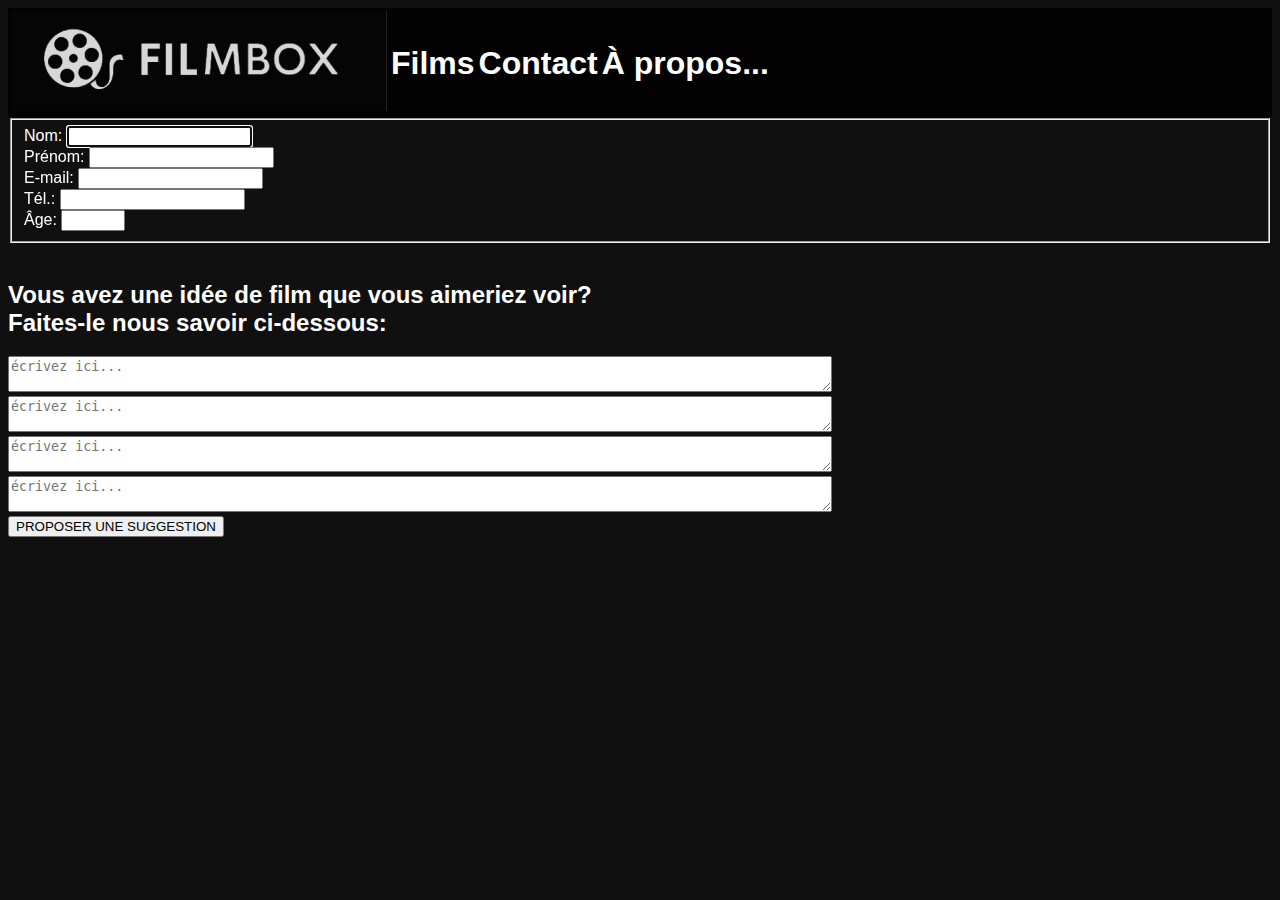
==== Contact.html @ 72b849dd "Page HTML" ====
<!DOCTYPE html>
<html lang="en">
<head>
    <meta charset="UTF-8">
    <meta name="viewport" content="width=device-width, initial-scale=1.0">
    <title>Document</title>
    <link rel="stylesheet" href="style.css" type="text/css">
</head>
<body class="back">
<header class="head">
    <table>
        <tr>
         <td><img id="logo" src="images/Logo.jpg" alt="Logo du site"></td>
         <td class="pages">Films</td>
         <td class="pages">Contact</td>
         <td class="pages">À propos...</td>
        </tr>
    </table>
</header> 

<fieldset class="square"> 

    <label for="nom" class="titre">Nom: </label>
    <input type="text" id="nom" name="nom" autofocus required>
    <br>
    <label for="prénom" class="titre">Prénom: </label>
    <input type="text" id="prénom" name="prénom" autofocus required>
    <br>
    <label for="Mail" class="titre">E-mail: </label>
    <input type="email" id="Mail" name="Mail" autofocus required>
    <br>
    <label for="Tél" class="titre">Tél.: </label>
    <input type="tel" id="Tél" name="Tél" autofocus required>
    <br>
    <label for="Âge" class="titre">Âge: </label>
    <input type="number" id="Âge" name="Âge" min="18" max="100" required>

</fieldset>

<br>
<!--Suggestions de films-->

<h2 class="titre">Vous avez une idée de film que vous aimeriez voir?<br>Faites-le nous savoir ci-dessous:</h2> 
 <label for="Suggestions"></label>
 <textarea name="Suggestions" id="Suggestions" cols="100" rows="2" placeholder="écrivez ici..."></textarea>
 <br>
 <label for="Suggestions"></label>
 <textarea name="Suggestions" id="Suggestions" cols="100" rows="2" placeholder="écrivez ici..."></textarea>
 <br>
 <label for="Suggestions"></label>
 <textarea name="Suggestions" id="Suggestions" cols="100" rows="2" placeholder="écrivez ici..."></textarea>
 <br>
 <label for="Suggestions"></label>
 <textarea name="Suggestions" id="Suggestions" cols="100" rows="2" placeholder="écrivez ici..."></textarea>
 <br>
<label for="Envoyer" class="titre"></label>
<input type="submit" value="PROPOSER UNE SUGGESTION" id="Envoyer" name="Envoyer" required>

    
</body>
</html>
---- style.css ----
.back{
    
    background-color: rgba(0, 0, 0, 0.938)
}

#logo{
 

}
.head{
 background-color: #000000D4;

}
.pages{
 
 color: #FFF;
 font-family: 'Gill Sans', 'Gill Sans MT', Calibri, 'Trebuchet MS', sans-serif;
 font-size: 32px;
 font-style: normal;
 font-weight: 700;
 
}

.titre{
    color: #FFF;
    font-family: 'Gill Sans', 'Gill Sans MT', Calibri, 'Trebuchet MS', sans-serif;
    
}

.text{
    color: white;
    font-family: 'Gill Sans', 'Gill Sans MT', Calibri, 'Trebuchet MS', sans-serif;
}
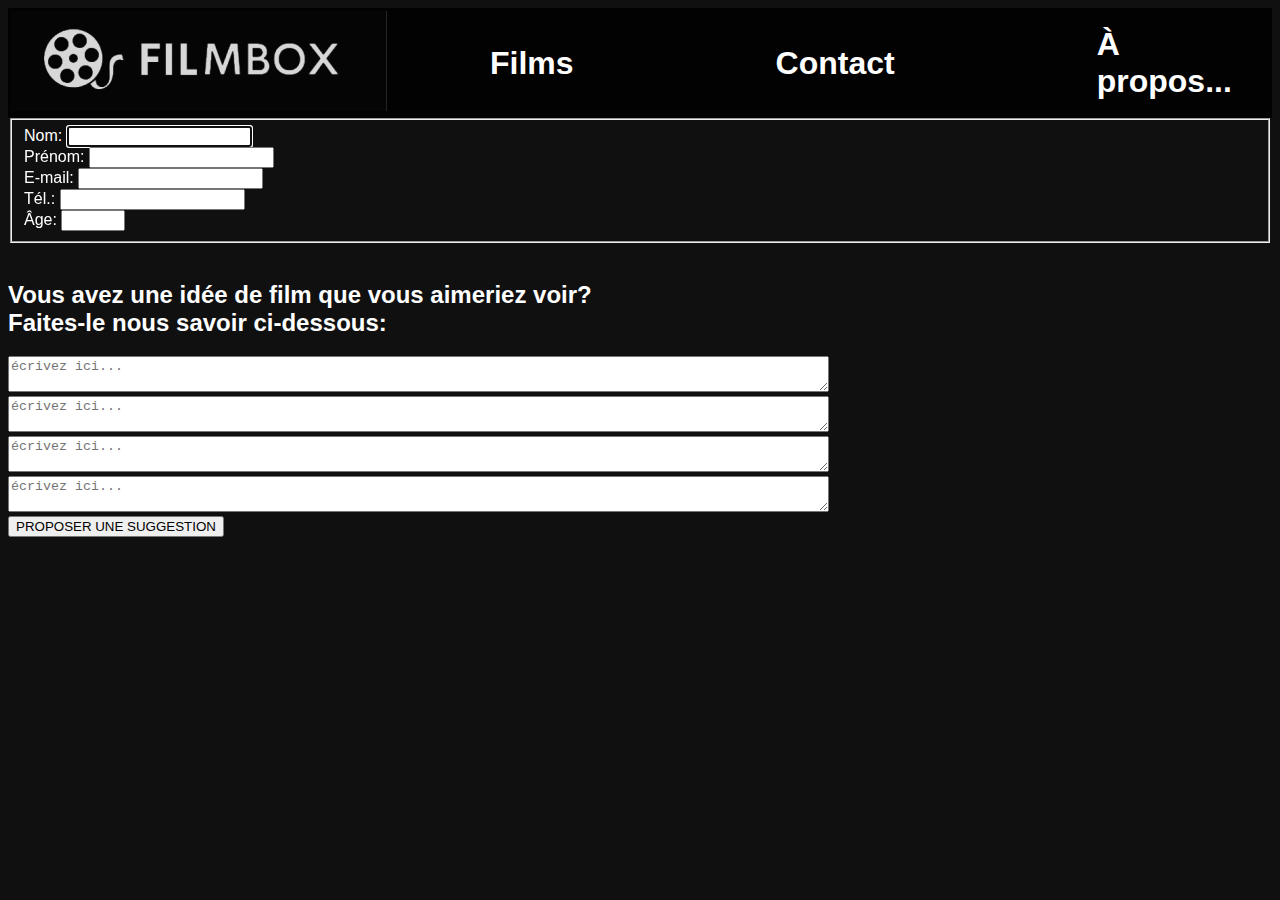
==== commit 335e3737: "Css upgrade" ====
--- a/Contact.html
+++ b/Contact.html
@@ -3,7 +3,7 @@
 <head>
     <meta charset="UTF-8">
     <meta name="viewport" content="width=device-width, initial-scale=1.0">
-    <title>Document</title>
+    <title>Contact</title>
     <link rel="stylesheet" href="style.css" type="text/css">
 </head>
 <body class="back">
--- a/style.css
+++ b/style.css
@@ -1,33 +1,81 @@
-.back{
-    
-    background-color: rgba(0, 0, 0, 0.938)
+.back {
+    background-color: rgba(0, 0, 0, 0.938);
+
+}
+#fnaf{
+    color: #FFF;
+    font-family: 'Inter', sans-serif;
+    font-family: 'Jomhuria', serif;
+    font-style: normal;
 }
 
-#logo{
- 
+#logo {
+    margin-left: 0px;
 
 }
-.head{
- background-color: #000000D4;
+
+.head {
+    background-color: #000000D4;
+    margin-left: 0%;
 
 }
-.pages{
- 
- color: #FFF;
- font-family: 'Gill Sans', 'Gill Sans MT', Calibri, 'Trebuchet MS', sans-serif;
- font-size: 32px;
- font-style: normal;
- font-weight: 700;
- 
+
+.pages {
+    padding-right: 100px;
+    padding-left: 100px;
+    color: #FFF;
+    font-family: 'Inter', sans-serif;
+    font-size: 32px;
+    font-style: normal;
+    font-weight: 700;
+
 }
 
-.titre{
+.info {
+    color: #FFF;
+    font-family: 'Inter', sans-serif;
+    font-style: normal;
+    
+
+}
+
+.titre {
     color: #FFF;
     font-family: 'Gill Sans', 'Gill Sans MT', Calibri, 'Trebuchet MS', sans-serif;
-    
+
 }
 
-.text{
+.text {
     color: white;
+    font-family: 'Inter', sans-serif;
+    font-style: normal;
+    padding-left: 20px;
+
+}
+
+#contenuTitre {
+    color: #FFF;
     font-family: 'Gill Sans', 'Gill Sans MT', Calibri, 'Trebuchet MS', sans-serif;
-}+    font-size: 50px;
+
+}
+
+.centrer {
+    display: flex;
+    flex-wrap: wrap;
+    justify-content: flex-start;
+   
+}
+#verticale-line {
+
+    display: block;
+    margin-left: auto;
+    margin-right: auto;
+    
+    
+    width: 1px;
+    min-height: 400px;
+    background: white;
+    
+    
+  }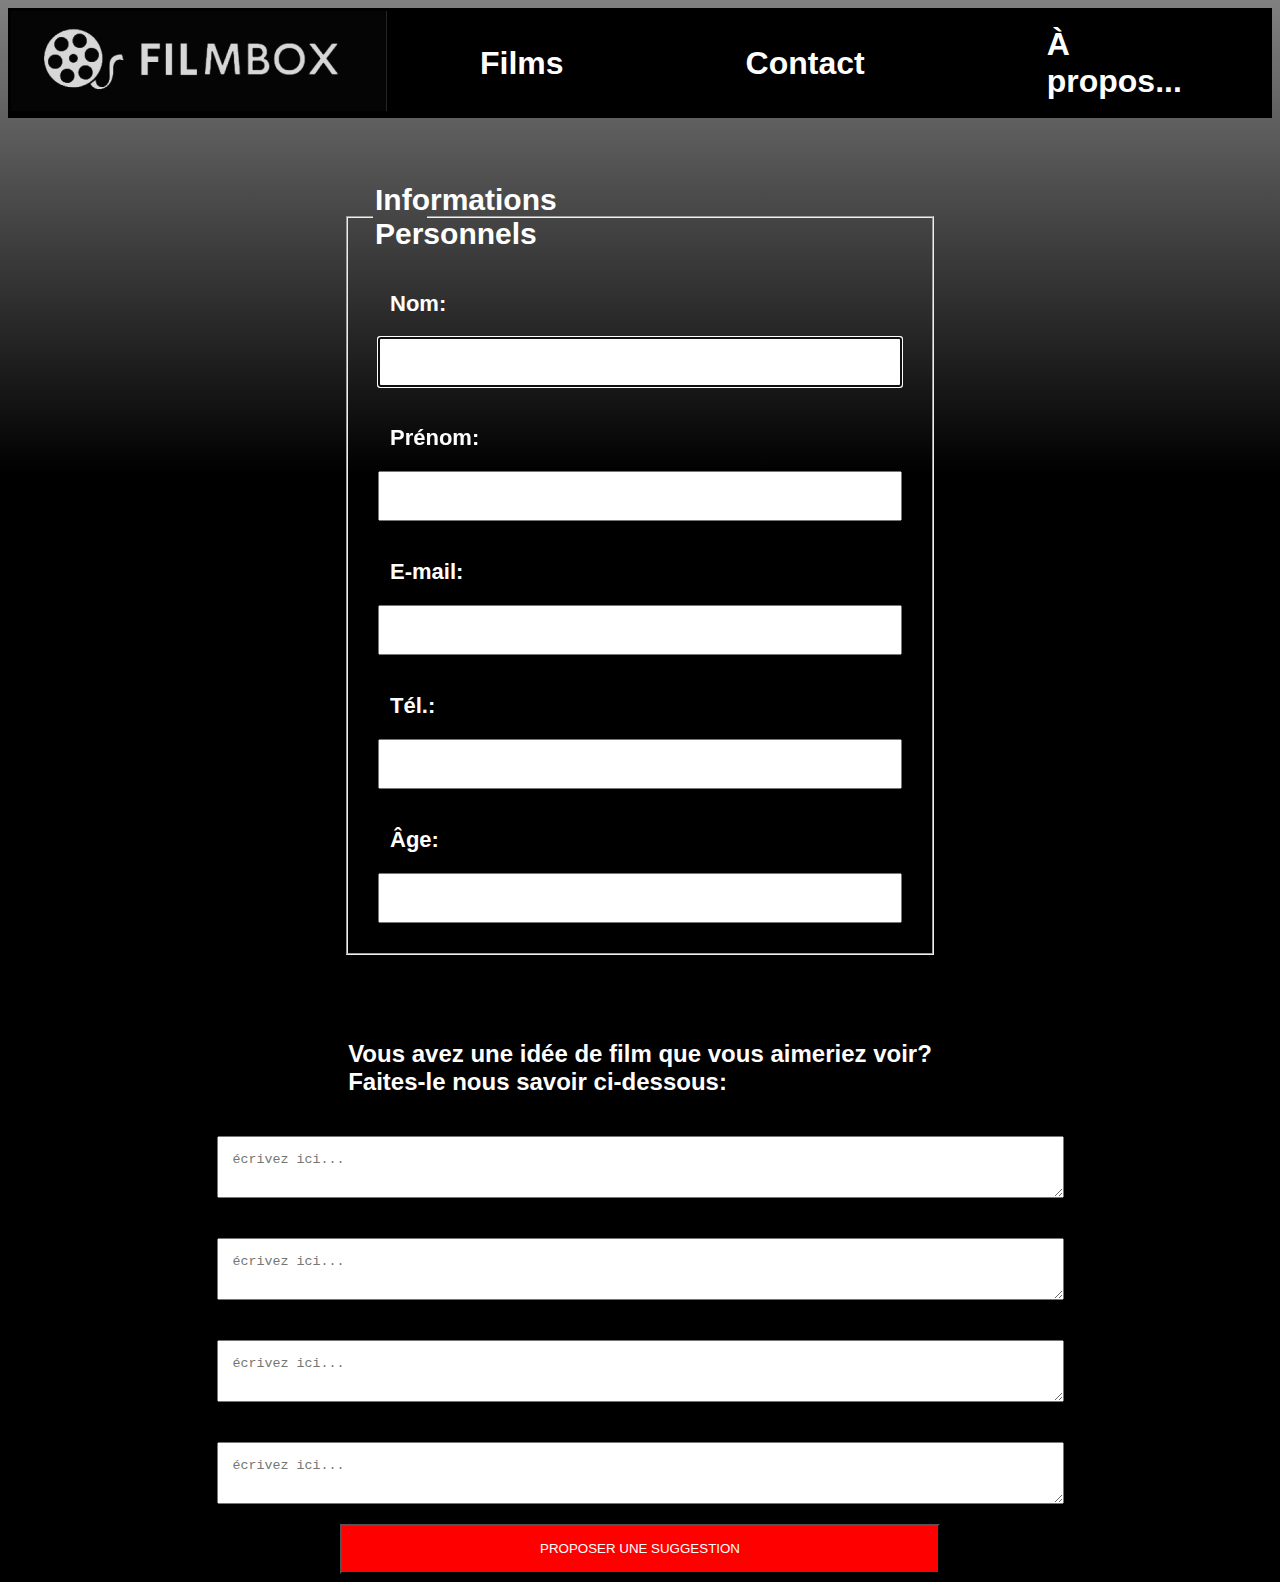
==== commit 2c6a5da7: "Contact CSS done" ====
--- a/Contact.html
+++ b/Contact.html
@@ -1,61 +1,73 @@
 <!DOCTYPE html>
 <html lang="en">
+
 <head>
     <meta charset="UTF-8">
     <meta name="viewport" content="width=device-width, initial-scale=1.0">
     <title>Contact</title>
     <link rel="stylesheet" href="style.css" type="text/css">
 </head>
+
 <body class="back">
-<header class="head">
-    <table>
-        <tr>
-         <td><img id="logo" src="images/Logo.jpg" alt="Logo du site"></td>
-         <td class="pages">Films</td>
-         <td class="pages">Contact</td>
-         <td class="pages">À propos...</td>
-        </tr>
-    </table>
-</header> 
+    <header class="head">
+        <table>
+            <tr>
+                <td><img id="logo" src="images/Logo.jpg" alt="Logo du site"></td>
+                <td class="pages">Films</td>
+                <td class="pages">Contact</td>
+                <td class="pages">À propos...</td>
+            </tr>
+        </table>
+    </header>
 
-<fieldset class="square"> 
+    <main class="remplir">
+        <div class="format">
+            <fieldset class="square">
+                <legend class="nom">Informations Personnels</legend>
+                <label class="button" for="nom" class="titre">Nom: </label>
+                <input class="input" type="text" id="nom" name="nom" autofocus required>
+                <br>
+                <label class="button" for="prénom" class="titre">Prénom: </label>
+                <input class="input" type="text" id="prénom" name="prénom" autofocus required>
+                <br>
+                <label class="button" for="Mail" class="titre">E-mail: </label>
+                <input class="input" type="email" id="Mail" name="Mail" autofocus required>
+                <br>
+                <label class="button" for="Tél" class="titre">Tél.: </label>
+                <input class="input" type="tel" id="Tél" name="Tél" autofocus required>
+                <br>
+                <label class="button" for="Âge" class="titre">Âge: </label>
+                <input id="buttonâge" type="number" id="Âge" name="Âge" min="18" max="100" required>
 
-    <label for="nom" class="titre">Nom: </label>
-    <input type="text" id="nom" name="nom" autofocus required>
-    <br>
-    <label for="prénom" class="titre">Prénom: </label>
-    <input type="text" id="prénom" name="prénom" autofocus required>
-    <br>
-    <label for="Mail" class="titre">E-mail: </label>
-    <input type="email" id="Mail" name="Mail" autofocus required>
-    <br>
-    <label for="Tél" class="titre">Tél.: </label>
-    <input type="tel" id="Tél" name="Tél" autofocus required>
-    <br>
-    <label for="Âge" class="titre">Âge: </label>
-    <input type="number" id="Âge" name="Âge" min="18" max="100" required>
+            </fieldset>
+        </div>
+    </main>
 
-</fieldset>
 
-<br>
-<!--Suggestions de films-->
 
-<h2 class="titre">Vous avez une idée de film que vous aimeriez voir?<br>Faites-le nous savoir ci-dessous:</h2> 
- <label for="Suggestions"></label>
- <textarea name="Suggestions" id="Suggestions" cols="100" rows="2" placeholder="écrivez ici..."></textarea>
- <br>
- <label for="Suggestions"></label>
- <textarea name="Suggestions" id="Suggestions" cols="100" rows="2" placeholder="écrivez ici..."></textarea>
- <br>
- <label for="Suggestions"></label>
- <textarea name="Suggestions" id="Suggestions" cols="100" rows="2" placeholder="écrivez ici..."></textarea>
- <br>
- <label for="Suggestions"></label>
- <textarea name="Suggestions" id="Suggestions" cols="100" rows="2" placeholder="écrivez ici..."></textarea>
- <br>
-<label for="Envoyer" class="titre"></label>
-<input type="submit" value="PROPOSER UNE SUGGESTION" id="Envoyer" name="Envoyer" required>
+    <!--Suggestions de films-->
+    <div id="Proposition">
+        <h2 class="FilmSuggestions">Vous avez une idée de film que vous aimeriez voir?<br>Faites-le nous savoir ci-dessous:</h2>
+        <label for="Suggestions"></label>
+        <textarea  class="suggestions" name="Suggestions" id="Suggestions" cols="100" rows="2" placeholder="écrivez ici..."></textarea>
+        <br>
+        <label for="Suggestions"></label>
+        <textarea  class="suggestions" name="Suggestions" id="Suggestions" cols="100" rows="2" placeholder="écrivez ici..."></textarea>
+        <br>
+        <label for="Suggestions"></label>
+        <textarea  class="suggestions" name="Suggestions" id="Suggestions" cols="100" rows="2" placeholder="écrivez ici..."></textarea>
+        <br>
+        <label for="Suggestions"></label>
+        <textarea  class="suggestions" name="Suggestions" id="Suggestions" cols="100" rows="2" placeholder="écrivez ici..."></textarea>
+        <br>
+        <label  for="Envoyer"></label>
+        <input  class="send" type="submit" value="PROPOSER UNE SUGGESTION" id="Envoyer" name="Envoyer" required>
 
-    
+
+    </div>
+
+
+
 </body>
+
 </html>--- a/style.css
+++ b/style.css
@@ -1,81 +1,309 @@
 .back {
-    background-color: rgba(0, 0, 0, 0.938);
-
-}
-#fnaf{
-    color: #FFF;
-    font-family: 'Inter', sans-serif;
-    font-family: 'Jomhuria', serif;
-    font-style: normal;
-}
+    background-image: linear-gradient(grey, black 30%);
+}
+
+
 
 #logo {
     margin-left: 0px;
-
 }
 
 .head {
-    background-color: #000000D4;
+    background-color: black;
     margin-left: 0%;
-
 }
 
 .pages {
-    padding-right: 100px;
-    padding-left: 100px;
+    padding-right: 90px;
+    padding-left: 90px;
     color: #FFF;
     font-family: 'Inter', sans-serif;
     font-size: 32px;
     font-style: normal;
     font-weight: 700;
-
 }
 
 .info {
     color: #FFF;
     font-family: 'Inter', sans-serif;
     font-style: normal;
-    
-
-}
-
-.titre {
-    color: #FFF;
-    font-family: 'Gill Sans', 'Gill Sans MT', Calibri, 'Trebuchet MS', sans-serif;
-
-}
+    /*font-size: 30px;*/
+    padding-left: 18px;
+}
+
+
 
 .text {
     color: white;
     font-family: 'Inter', sans-serif;
     font-style: normal;
     padding-left: 20px;
-
 }
 
 #contenuTitre {
     color: #FFF;
-    font-family: 'Gill Sans', 'Gill Sans MT', Calibri, 'Trebuchet MS', sans-serif;
     font-size: 50px;
-
+    padding-left: 20px;
+    font-weight: bold;
+    font-family: 'Saira Condensed', sans-serif;
 }
 
 .centrer {
     display: flex;
     flex-wrap: wrap;
     justify-content: flex-start;
-   
-}
-#verticale-line {
-
-    display: block;
-    margin-left: auto;
-    margin-right: auto;
-    
-    
+}
+
+#vertical-line {
+    display: flex;
+    justify-content: center;
+    align-items: center;
+    flex-wrap: nowrap;
+
     width: 1px;
     min-height: 400px;
     background: white;
+}
+
+.presentation {
+    display: flex;
+    flex-wrap: nowrap;
+    justify-content: baseline;
+}
+
+.image {
+    border-radius: 6cap;
+    padding: 45px;
+}
+
+.ligne-horz {
+    width: 1400px;
+
+}
+
+.audio {
+    padding-left: 575px;
+    padding-top: 40px;
+}
+
+.title {
+    color: white;
+    font-family: 'Inter', sans-serif;
+    font-style: normal;
+    padding-left: 20px;
+    font-weight: bold;
+}
+
+.main-title {
+    color: white;
+    font-family: 'Inter', sans-serif;
+    font-style: normal;
+    padding-left: 40px;
+    padding-top: 15px;
+    font-weight: bold;
+}
+
+.fnaf-banner {
+    padding-left: 350px;
+    padding-top: 0px;
+    display: flex;
+    flex-direction: row;
+    justify-content: flex-end;
+    align-items: flex-end;
+}
+
+.container {
+    display: flex;
+    flex-direction: row;
+    justify-content: space-between;
+    align-items: flex-start;
+}
+
+#fnaf {
+    padding-left: 20px;
+    color: #FFF;
+    font-size: 50px;
+    font-weight: bold;
+    font-family: 'Saira Condensed', sans-serif;
+
+}
+
+.synopsis {
+    display: flex;
+    justify-content: flex-start;
+    align-items: flex-start;
+    flex-wrap: wrap;
+    color: white;
+    font-family: 'Inter', sans-serif;
+    font-style: normal;
+    text-align: top;
+    padding-left: 20px;
+
+}
+
+.titre-reseau {
+    padding-left: 450px;
+    padding-top: 50px;
+
+}
+
+.titre-compte {
+    padding-left: 300px;
+    padding-top: 55px;
+
+}
+
+.image-reseau {
+    padding-left: 465px;
+    padding-top: 20px;
+}
+
+.text-reseau {
+    color: lightgray;
+    font-family: 'Inter', sans-serif;
+    font-style: normal;
+    line-height: 28px;
+    padding-left: 10px;
+    text-align: left;
+    padding-top: 20px;
+    font-weight: 100;
+}
+
+.text-compte {
+    color: lightgray;
+    font-family: 'Inter', sans-serif;
+    font-style: normal;
+    padding-left: 283px;
+    line-height: 30px;
+    text-align: left;
+    font-weight: 100;
+    padding-bottom: 60px;
+}
+
+#videotrailer {
+    padding-top: 100px;
+    padding-right: 100px;
+    display: flex;
+    flex-direction: row;
+    justify-content: flex-end;
+    align-items: flex-end;
+}
+
+.infoFilm {
+    width: 400px;
+    display: flex;
+    flex-direction: row;
+    justify-content: space-between;
+    color: white;
+    font-family: 'Inter', sans-serif;
+    font-style: normal;
+    padding-left: 20px;
+
+}
+
+#Genre {
+    padding-top: 20px;
+}
+
+.button {
+    display: flex;
+    justify-content: flex-start;
+    align-items: flex-start;
+    width: 500px;
+    font-family: 'Inter', sans-serif;
+    font-size: 22px;
+    margin: 5px;
+    color: white;
+    padding: 10px;
+    font-weight: bold;
+}
+
+#buttonâge {
+    display: flex;
+    justify-content: flex-start;
+    align-items: flex-start;
+    width: 500px;
+    font-family: 'Inter', sans-serif;
+    font-size: 22px;
+    margin: 5px;
+    color: black;
+    padding: 10px;
+}
+
+.input {
+    display: flex;
+    justify-content: flex-start;
+    align-items: flex-start;
+    width: 500px;
+    font-family: 'Inter', sans-serif;
+    font-size: 22px;
+    margin: 5px;
+    color: black;
+    padding: 10px;
+}
+
+.nom {
+    color: white;
+
+    width: 50px;
+    font-family: 'Inter', sans-serif;
+    font-size: 30px;
+    font-weight: bold;
     
+}
+
+.square {
+    display: flex;
+    justify-content: center;
+    flex-direction: column;
+    align-items: center;
+    padding: 25px;
+    width: fit-content;
+
+}
+
+.remplir {
+    margin: 50px;
+    display: flex;
+    justify-content: center;
+    align-items: center;
+}
+
+.format {
+    padding: 5px;
+    margin: 10px;
+}
+
+.suggestions {
+    display: flex;
+    justify-content: flex-start;
+    align-items: center;
+    margin: 20px;
+    padding: 15px;
+}
+
+.FilmSuggestions {
+   
+    color: #FFF;
+    font-family: 'Inter', sans-serif;
+}
+
+#Proposition{
+    display: flex;
+    flex-direction: row;
+    flex-wrap: wrap;
+    justify-content: center;
+    align-items: center;
     
-  }+}
+
+.send{
+    color: white;
+    background-color: red;
+    display: flex;
+    justify-content: center;
+    align-items: center;
+    flex-wrap: wrap;
+    width: 600px;
+    height: 50px;
+}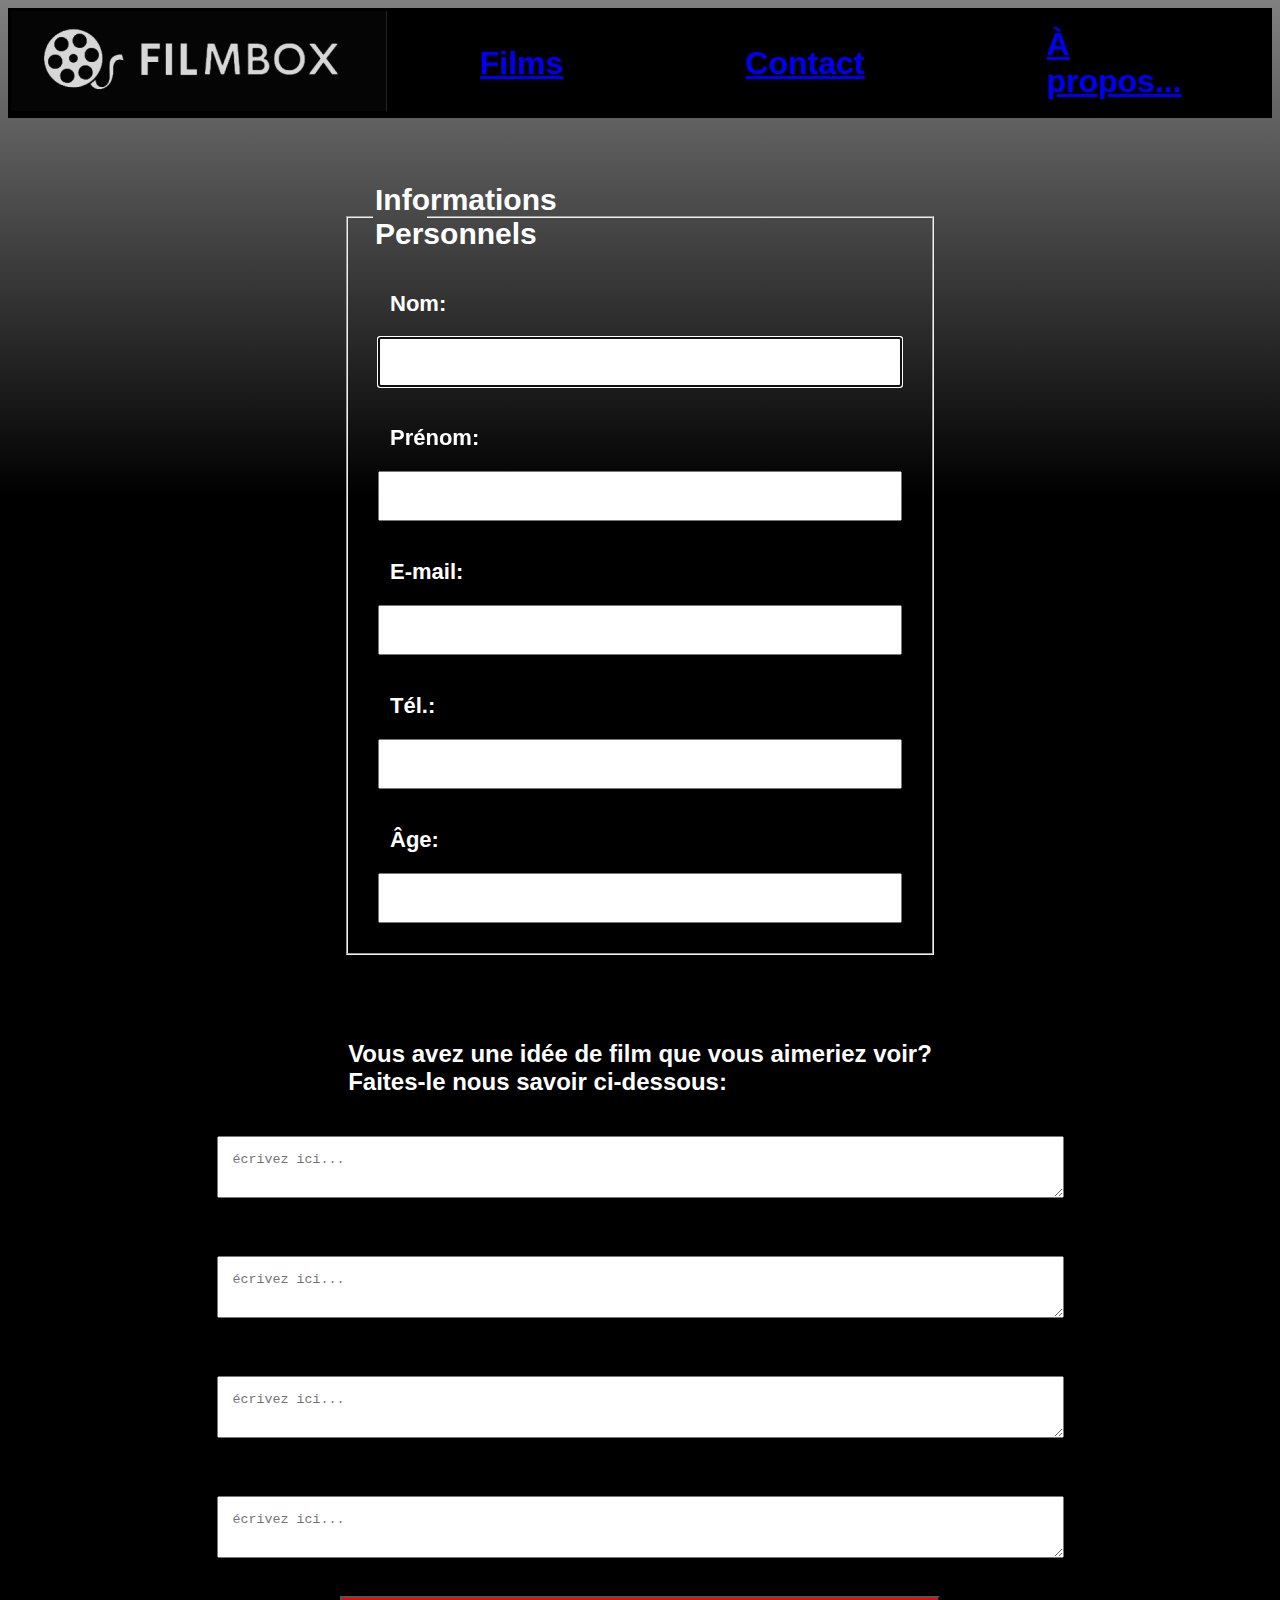
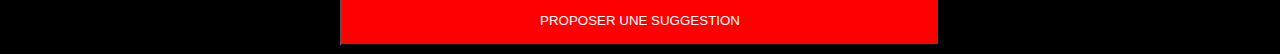
==== commit a10ba51c: "Résolution contact, navigation et l'élément video" ====
--- a/Contact.html
+++ b/Contact.html
@@ -12,10 +12,10 @@
     <header class="head">
         <table>
             <tr>
-                <td><img id="logo" src="images/Logo.jpg" alt="Logo du site"></td>
-                <td class="pages">Films</td>
-                <td class="pages">Contact</td>
-                <td class="pages">À propos...</td>
+                <td> <a href="index.html"><img id="logo" src="images/Logo.jpg" alt="Logo du site"></a></td>
+                <td class="pages"><a href="index.html">Films</a></td>
+                <td class="pages"><a href="Contact.html">Contact</a></td>
+                <td class="pages"><a href="Propos.html">À propos...</a></td>
             </tr>
         </table>
     </header>
--- a/style.css
+++ b/style.css
@@ -1,9 +1,9 @@
+/*degradé background*/
 .back {
     background-image: linear-gradient(grey, black 30%);
 }
 
-
-
+/*logo filmbox*/
 #logo {
     margin-left: 0px;
 }
@@ -21,23 +21,63 @@
     font-size: 32px;
     font-style: normal;
     font-weight: 700;
-}
-
-.info {
-    color: #FFF;
-    font-family: 'Inter', sans-serif;
-    font-style: normal;
-    /*font-size: 30px;*/
+    text-decoration: none;
+    
+}
+
+/*DA, nom, et role*/
+.info1 {
+    color: #FFF;
+    font-family: 'Inter', sans-serif;
     padding-left: 18px;
-}
-
-
-
+    text-align: left;
+}
+
+.info2 {
+    color: #FFF;
+    font-family: 'Inter', sans-serif;
+    padding-left: 140px;
+    text-align: left;
+}
+
+.role1 {
+    color: #FFF;
+    font-family: 'Inter', sans-serif;
+    padding-top: 20px;
+}
+
+.role2 {
+    color: #FFF;
+    font-family: 'Inter', sans-serif;
+    padding-left: 100px;
+    padding-top: 20px;
+}
+/*font, couleur et alignement des textes*/
 .text {
     color: white;
     font-family: 'Inter', sans-serif;
     font-style: normal;
     padding-left: 20px;
+    text-align: left;
+}
+/*description projet1*/
+.text-description1 {
+    color: white;
+    font-family: 'Inter', sans-serif;
+    font-style: normal;
+    padding-left: 20px;
+    text-align: left;
+    font-weight: 100;
+}
+
+/*description projet2*/
+.text-description2 {
+    color: white;
+    font-family: 'Inter', sans-serif;
+    font-style: normal;
+    padding-left: 140px;
+    text-align: left;
+    font-weight: 100;
 }
 
 #contenuTitre {
@@ -54,33 +94,20 @@
     justify-content: flex-start;
 }
 
-#vertical-line {
-    display: flex;
-    justify-content: center;
-    align-items: center;
-    flex-wrap: nowrap;
-
-    width: 1px;
-    min-height: 400px;
-    background: white;
-}
-
-.presentation {
-    display: flex;
-    flex-wrap: nowrap;
-    justify-content: baseline;
-}
-
 .image {
-    border-radius: 6cap;
-    padding: 45px;
-}
-
+    border-radius: 75px;
+    padding: 55px;
+    padding-bottom: 20px;
+    padding-top: 25px;
+}
+
+/*ligne separe categorie*/
 .ligne-horz {
     width: 1400px;
 
 }
 
+/*musique ambient*/
 .audio {
     padding-left: 575px;
     padding-top: 40px;
@@ -125,9 +152,9 @@
     font-size: 50px;
     font-weight: bold;
     font-family: 'Saira Condensed', sans-serif;
-
-}
-
+}
+
+/*synopsis film*/
 .synopsis {
     display: flex;
     justify-content: flex-start;
@@ -138,35 +165,34 @@
     font-style: normal;
     text-align: top;
     padding-left: 20px;
-
-}
-
+}
+
+/*Reseau sociaux*/
 .titre-reseau {
     padding-left: 450px;
     padding-top: 50px;
-
-}
-
+}
+
+.image-reseau {
+    padding-left: 465px;
+    padding-top: 20px;
+}
+
+.text-reseau {
+    color: lightgray;
+    font-family: 'Inter', sans-serif;
+    font-style: normal;
+    line-height: 28px;
+    padding-left: 10px;
+    text-align: left;
+    padding-top: 20px;
+    font-weight: 100;
+}
+
+/*Cree compte*/
 .titre-compte {
     padding-left: 300px;
     padding-top: 55px;
-
-}
-
-.image-reseau {
-    padding-left: 465px;
-    padding-top: 20px;
-}
-
-.text-reseau {
-    color: lightgray;
-    font-family: 'Inter', sans-serif;
-    font-style: normal;
-    line-height: 28px;
-    padding-left: 10px;
-    text-align: left;
-    padding-top: 20px;
-    font-weight: 100;
 }
 
 .text-compte {
@@ -180,6 +206,7 @@
     padding-bottom: 60px;
 }
 
+/*video trailer*/
 #videotrailer {
     padding-top: 100px;
     padding-right: 100px;
@@ -198,7 +225,6 @@
     font-family: 'Inter', sans-serif;
     font-style: normal;
     padding-left: 20px;
-
 }
 
 #Genre {
@@ -244,12 +270,10 @@
 
 .nom {
     color: white;
-
     width: 50px;
     font-family: 'Inter', sans-serif;
     font-size: 30px;
     font-weight: bold;
-    
 }
 
 .square {
@@ -259,7 +283,6 @@
     align-items: center;
     padding: 25px;
     width: fit-content;
-
 }
 
 .remplir {
@@ -283,21 +306,22 @@
 }
 
 .FilmSuggestions {
-   
-    color: #FFF;
-    font-family: 'Inter', sans-serif;
-}
-
-#Proposition{
-    display: flex;
-    flex-direction: row;
+
+    color: #FFF;
+    font-family: 'Inter', sans-serif;
+    align-items: center;
+}
+
+#Proposition {
+    display: flex;
+    flex-direction: column;
     flex-wrap: wrap;
     justify-content: center;
     align-items: center;
-    
-}
-
-.send{
+}
+
+/*Boutton send*/
+.send {
     color: white;
     background-color: red;
     display: flex;
@@ -306,4 +330,16 @@
     flex-wrap: wrap;
     width: 600px;
     height: 50px;
+}
+/*Ligne qui separe nos paragraph*/
+.ligne-vert {
+    border-left: 6px;
+    height: 620px;
+    position: absolute;
+    left: 35%;
+}
+
+.video {
+    padding-left: 100px;
+    padding-top: 50px;
 }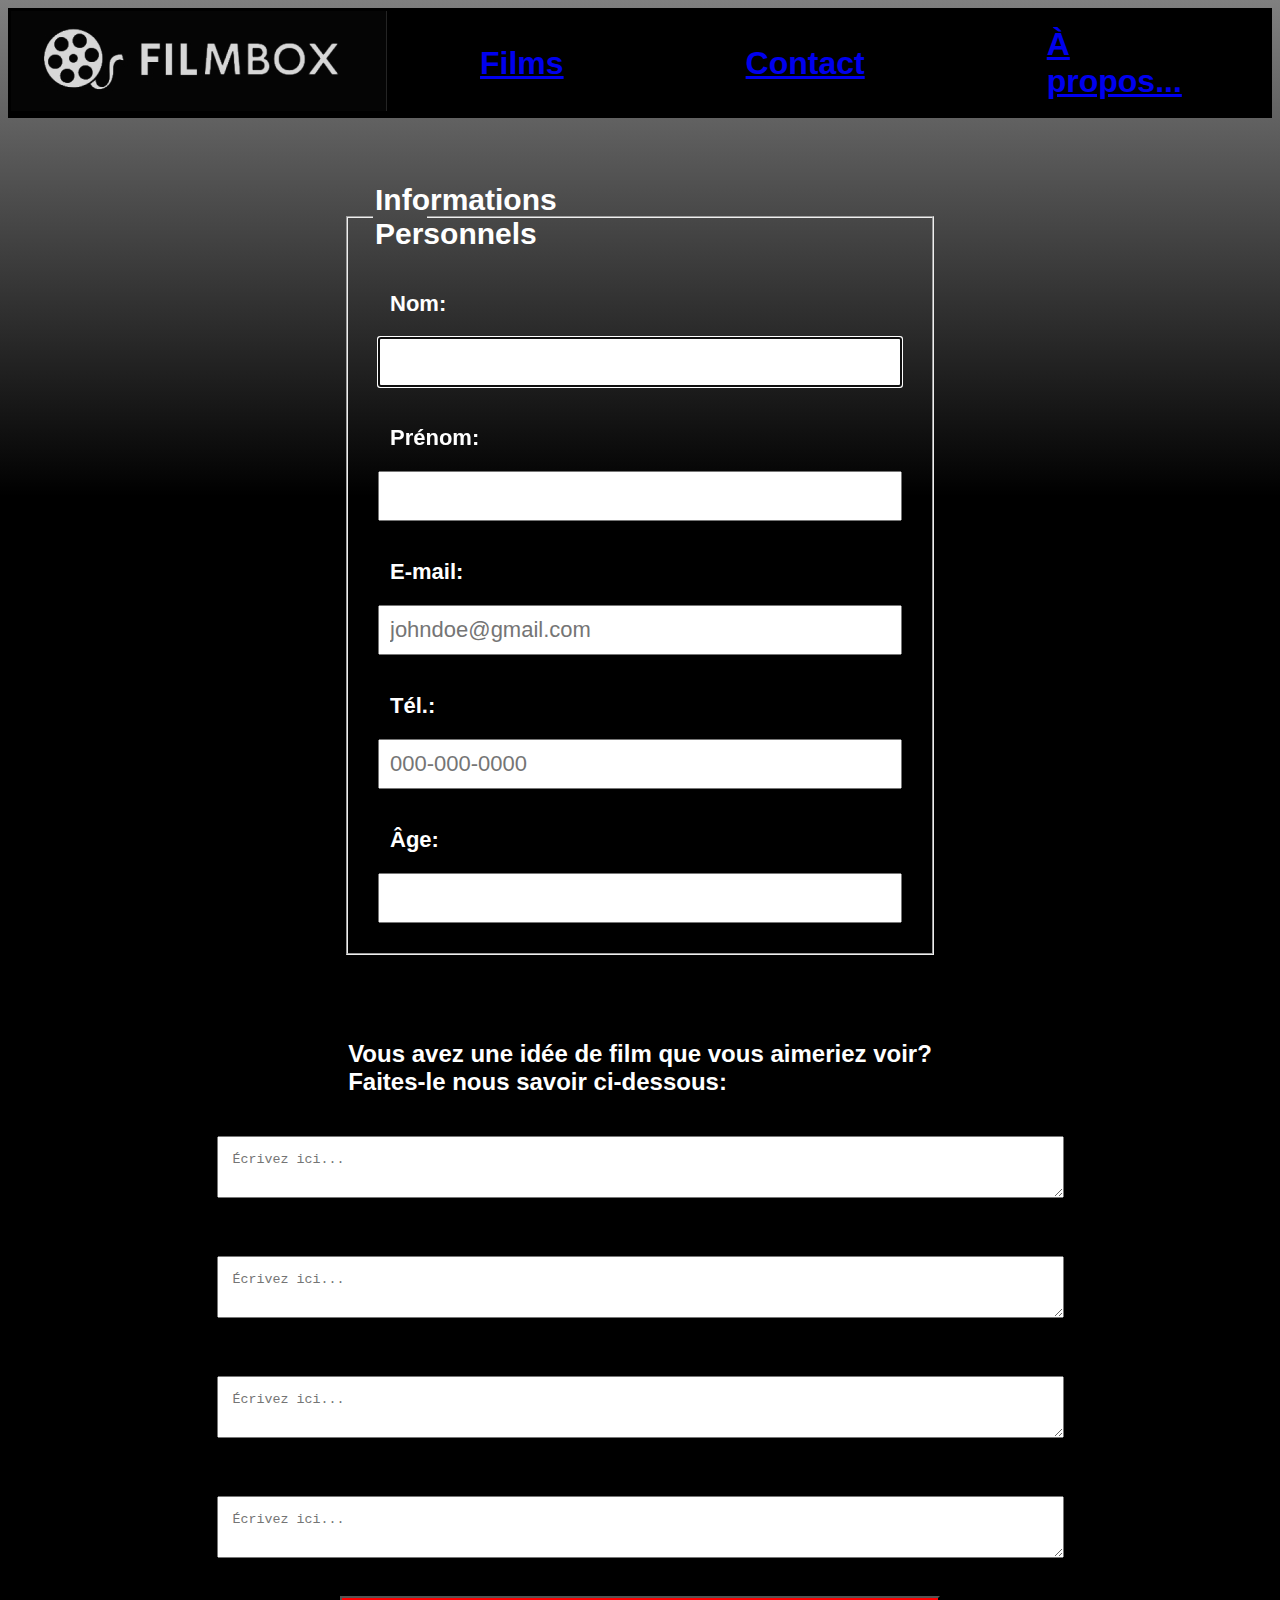
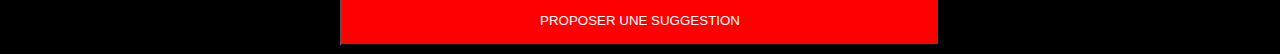
==== commit b7369252: "Modification html et css" ====
--- a/Contact.html
+++ b/Contact.html
@@ -31,10 +31,11 @@
                 <input class="input" type="text" id="prénom" name="prénom" autofocus required>
                 <br>
                 <label class="button" for="Mail" class="titre">E-mail: </label>
-                <input class="input" type="email" id="Mail" name="Mail" autofocus required>
+                <input class="input" type="email" id="Mail" name="Mail" autofocus required
+                    placeholder="johndoe@gmail.com">
                 <br>
                 <label class="button" for="Tél" class="titre">Tél.: </label>
-                <input class="input" type="tel" id="Tél" name="Tél" autofocus required>
+                <input class="input" type="tel" id="Tél" name="Tél" autofocus required placeholder="000-000-0000">
                 <br>
                 <label class="button" for="Âge" class="titre">Âge: </label>
                 <input id="buttonâge" type="number" id="Âge" name="Âge" min="18" max="100" required>
@@ -43,31 +44,30 @@
         </div>
     </main>
 
-
-
     <!--Suggestions de films-->
     <div id="Proposition">
-        <h2 class="FilmSuggestions">Vous avez une idée de film que vous aimeriez voir?<br>Faites-le nous savoir ci-dessous:</h2>
+        <h2 class="FilmSuggestions">Vous avez une idée de film que vous aimeriez voir?<br>Faites-le nous savoir
+            ci-dessous:</h2>
         <label for="Suggestions"></label>
-        <textarea  class="suggestions" name="Suggestions" id="Suggestions" cols="100" rows="2" placeholder="écrivez ici..."></textarea>
+        <textarea class="suggestions" name="Suggestions" id="Suggestions" cols="100" rows="2"
+            placeholder="Écrivez ici..."></textarea>
         <br>
         <label for="Suggestions"></label>
-        <textarea  class="suggestions" name="Suggestions" id="Suggestions" cols="100" rows="2" placeholder="écrivez ici..."></textarea>
+        <textarea class="suggestions" name="Suggestions" id="Suggestions" cols="100" rows="2"
+            placeholder="Écrivez ici..."></textarea>
         <br>
         <label for="Suggestions"></label>
-        <textarea  class="suggestions" name="Suggestions" id="Suggestions" cols="100" rows="2" placeholder="écrivez ici..."></textarea>
+        <textarea class="suggestions" name="Suggestions" id="Suggestions" cols="100" rows="2"
+            placeholder="Écrivez ici..."></textarea>
         <br>
         <label for="Suggestions"></label>
-        <textarea  class="suggestions" name="Suggestions" id="Suggestions" cols="100" rows="2" placeholder="écrivez ici..."></textarea>
+        <textarea class="suggestions" name="Suggestions" id="Suggestions" cols="100" rows="2"
+            placeholder="Écrivez ici..."></textarea>
         <br>
-        <label  for="Envoyer"></label>
-        <input  class="send" type="submit" value="PROPOSER UNE SUGGESTION" id="Envoyer" name="Envoyer" required>
-
+        <label for="Envoyer"></label>
+        <input class="send" type="submit" value="PROPOSER UNE SUGGESTION" id="Envoyer" name="Envoyer" required>
 
     </div>
-
-
-
 </body>
 
 </html>--- a/style.css
+++ b/style.css
@@ -19,10 +19,8 @@
     color: #FFF;
     font-family: 'Inter', sans-serif;
     font-size: 32px;
-    font-style: normal;
     font-weight: 700;
-    text-decoration: none;
-    
+    text-decoration-color: #FFF;
 }
 
 /*DA, nom, et role*/
@@ -36,7 +34,7 @@
 .info2 {
     color: #FFF;
     font-family: 'Inter', sans-serif;
-    padding-left: 140px;
+    padding-left: 130px;
     text-align: left;
 }
 
@@ -52,6 +50,7 @@
     padding-left: 100px;
     padding-top: 20px;
 }
+
 /*font, couleur et alignement des textes*/
 .text {
     color: white;
@@ -60,6 +59,7 @@
     padding-left: 20px;
     text-align: left;
 }
+
 /*description projet1*/
 .text-description1 {
     color: white;
@@ -75,7 +75,7 @@
     color: white;
     font-family: 'Inter', sans-serif;
     font-style: normal;
-    padding-left: 140px;
+    padding-left: 130px;
     text-align: left;
     font-weight: 100;
 }
@@ -104,7 +104,6 @@
 /*ligne separe categorie*/
 .ligne-horz {
     width: 1400px;
-
 }
 
 /*musique ambient*/
@@ -128,10 +127,11 @@
     padding-left: 40px;
     padding-top: 15px;
     font-weight: bold;
+    padding-right: 50px;
 }
 
 .fnaf-banner {
-    padding-left: 350px;
+    padding-left: 20px;
     padding-top: 0px;
     display: flex;
     flex-direction: row;
@@ -306,7 +306,6 @@
 }
 
 .FilmSuggestions {
-
     color: #FFF;
     font-family: 'Inter', sans-serif;
     align-items: center;
@@ -331,12 +330,13 @@
     width: 600px;
     height: 50px;
 }
+
 /*Ligne qui separe nos paragraph*/
 .ligne-vert {
     border-left: 6px;
-    height: 620px;
+    height: 580px;
     position: absolute;
-    left: 35%;
+    left: 32%;
 }
 
 .video {
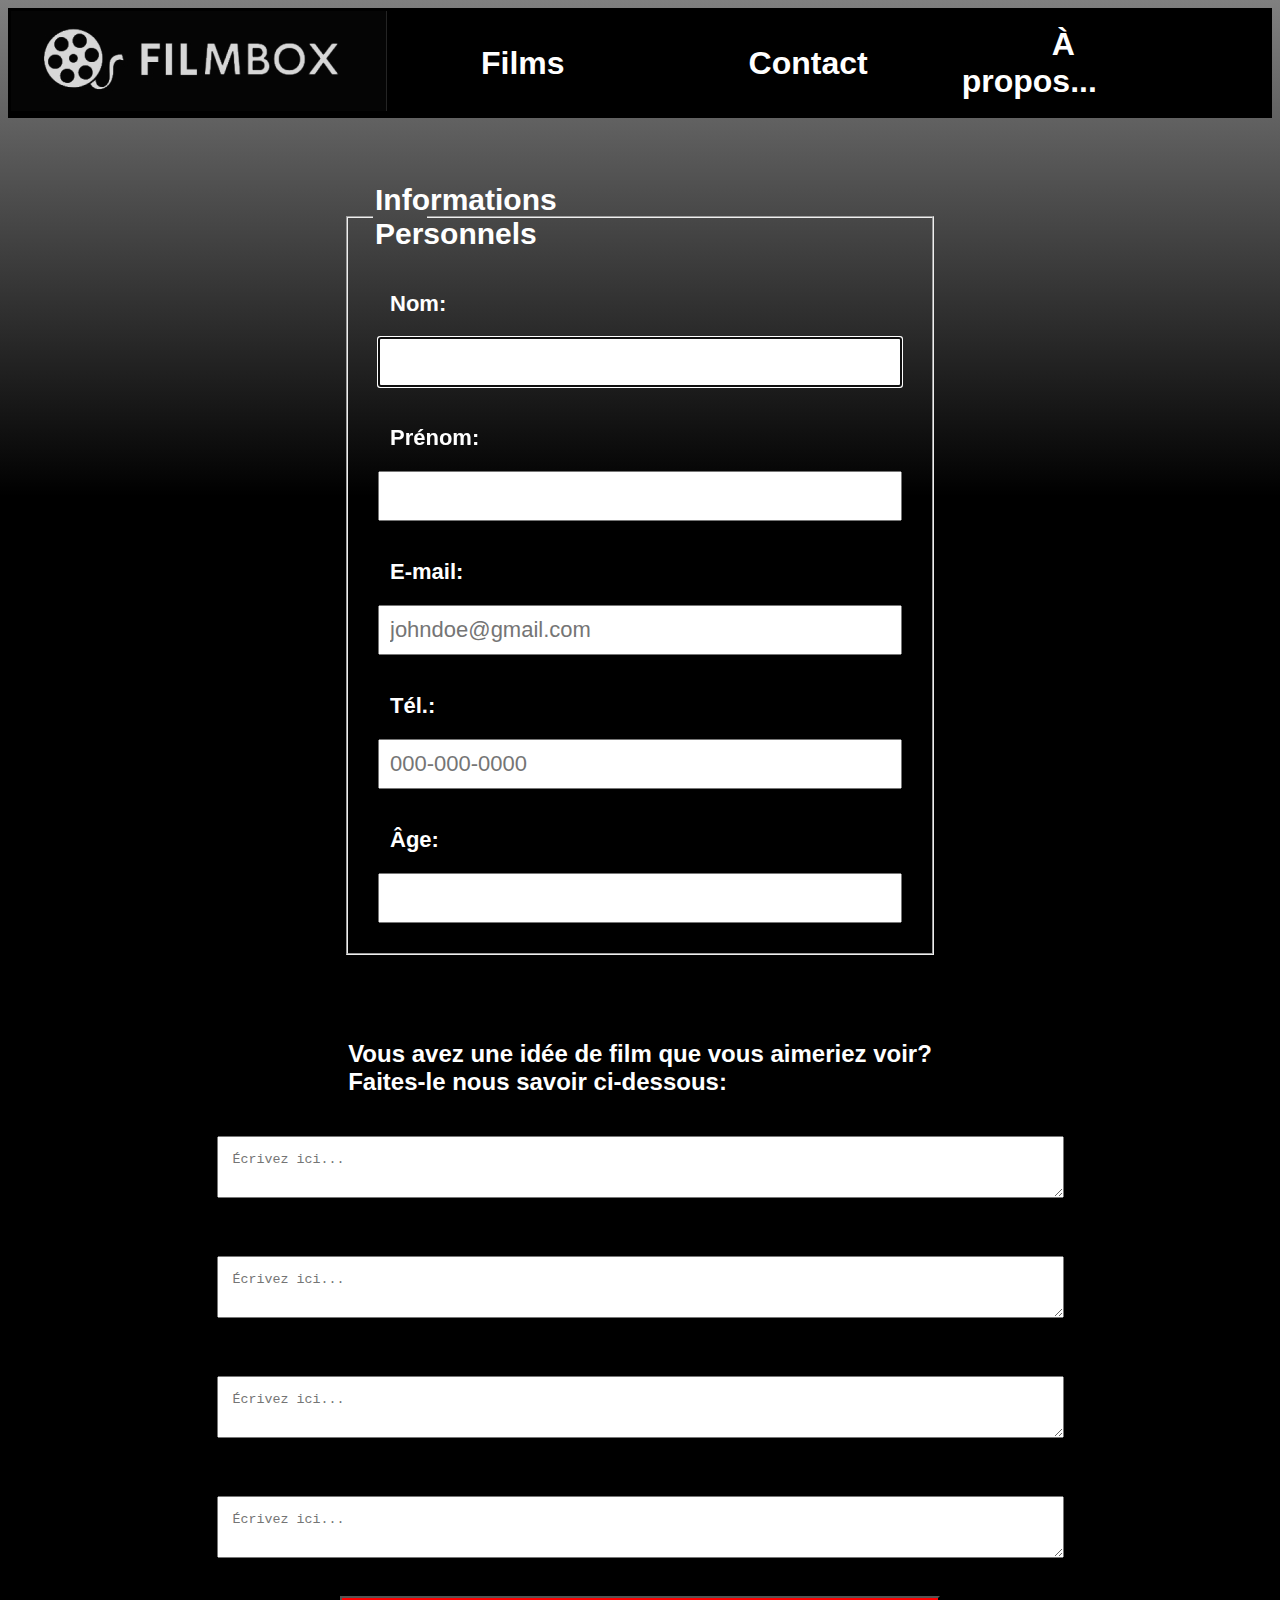
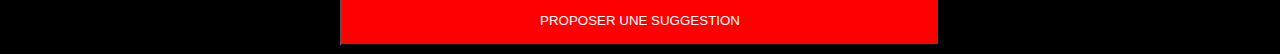
==== commit 9854e794: "Color Link Enlevé" ====
--- a/Contact.html
+++ b/Contact.html
@@ -13,9 +13,9 @@
         <table>
             <tr>
                 <td> <a href="index.html"><img id="logo" src="images/Logo.jpg" alt="Logo du site"></a></td>
-                <td class="pages"><a href="index.html">Films</a></td>
-                <td class="pages"><a href="Contact.html">Contact</a></td>
-                <td class="pages"><a href="Propos.html">À propos...</a></td>
+                <td ><a class="pages" href="index.html">Films</a></td>
+                <td ><a class="pages" href="Contact.html">Contact</a></td>
+                <td ><a class="pages" href="Propos.html">À propos...</a> </td>
             </tr>
         </table>
     </header>
--- a/style.css
+++ b/style.css
@@ -5,12 +5,12 @@
 
 /*logo filmbox*/
 #logo {
-    margin-left: 0px;
+    
 }
 
 .head {
     background-color: black;
-    margin-left: 0%;
+    margin: 0%;
 }
 
 .pages {
@@ -20,7 +20,13 @@
     font-family: 'Inter', sans-serif;
     font-size: 32px;
     font-weight: 700;
+<<<<<<< Updated upstream
     text-decoration-color: #FFF;
+=======
+    background-color: transparent;
+    text-decoration: none;
+    
+>>>>>>> Stashed changes
 }
 
 /*DA, nom, et role*/
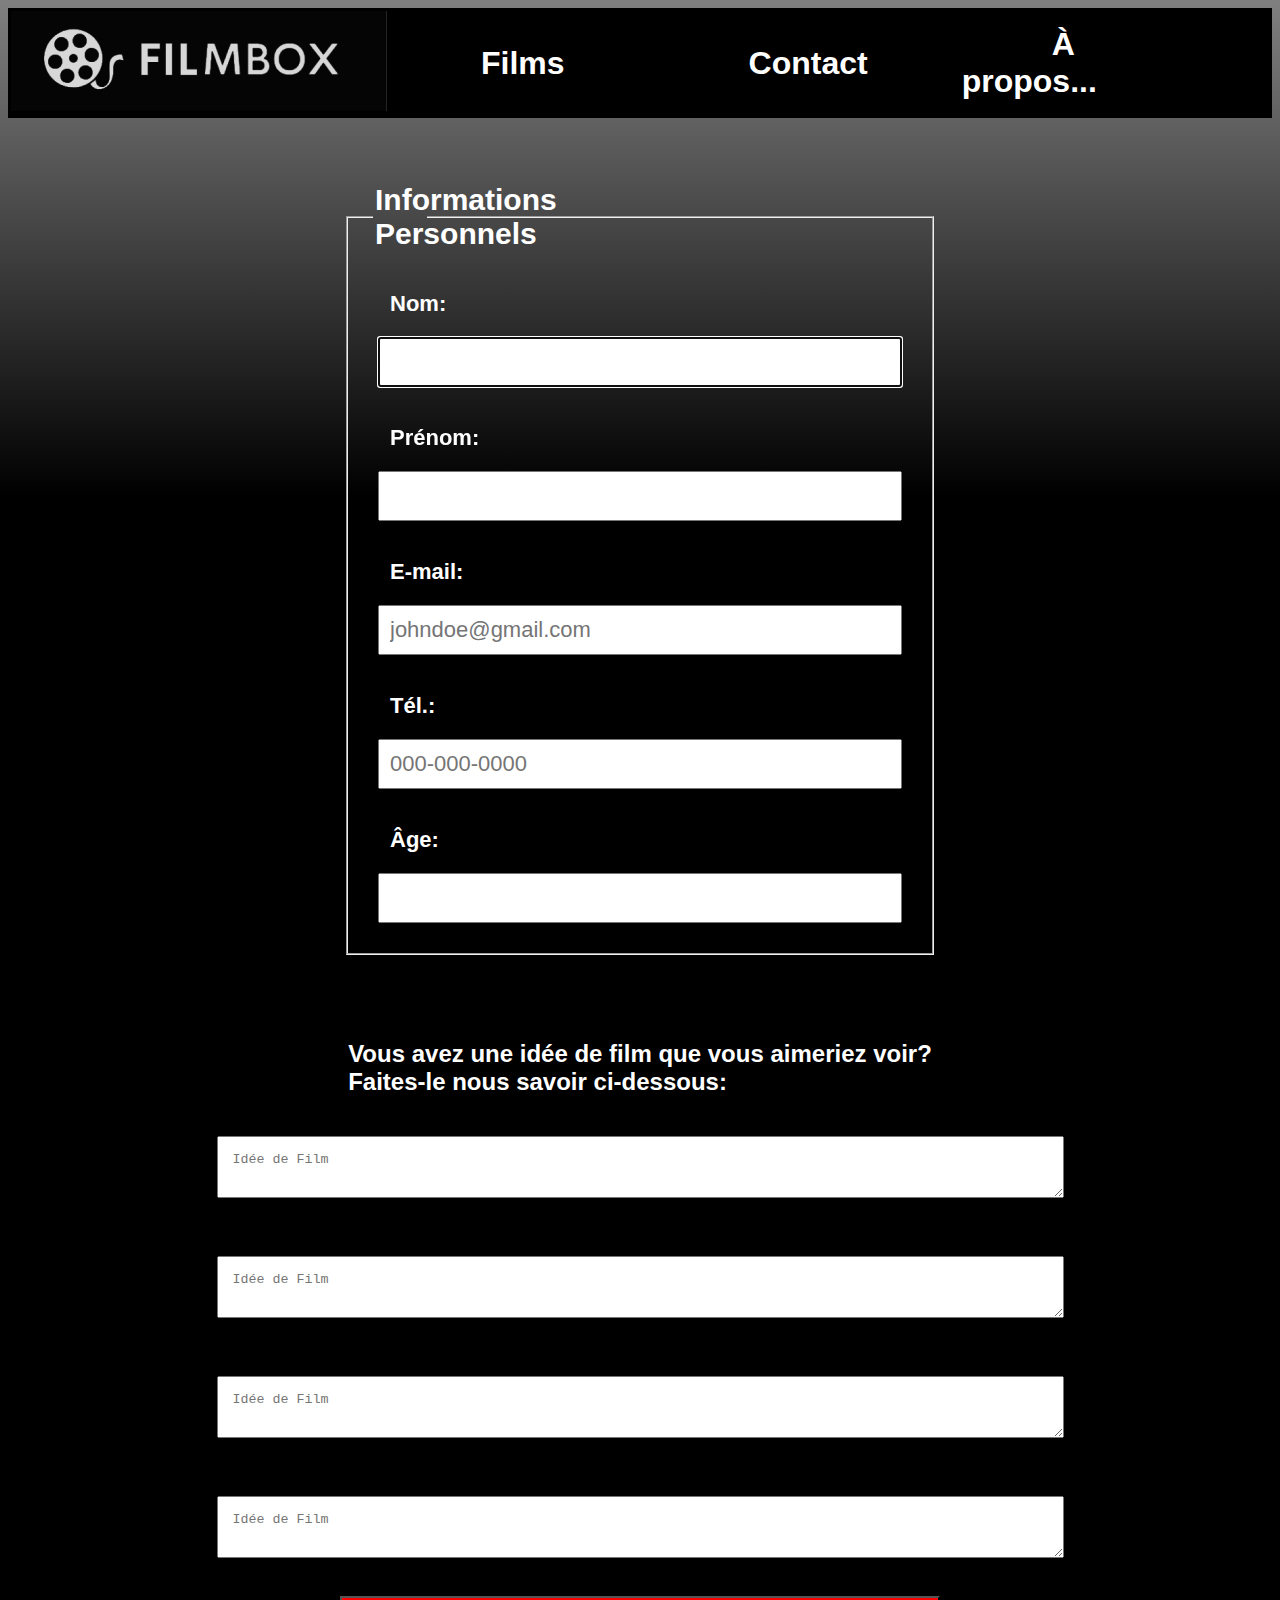
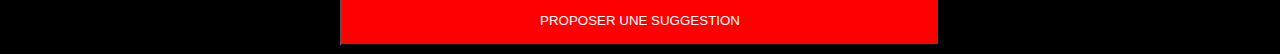
==== commit 41574a0c: "Placeholder Update" ====
--- a/Contact.html
+++ b/Contact.html
@@ -50,19 +50,19 @@
             ci-dessous:</h2>
         <label for="Suggestions"></label>
         <textarea class="suggestions" name="Suggestions" id="Suggestions" cols="100" rows="2"
-            placeholder="Écrivez ici..."></textarea>
+            placeholder="Idée de Film"></textarea>
         <br>
         <label for="Suggestions"></label>
         <textarea class="suggestions" name="Suggestions" id="Suggestions" cols="100" rows="2"
-            placeholder="Écrivez ici..."></textarea>
+            placeholder="Idée de Film"></textarea>
         <br>
         <label for="Suggestions"></label>
         <textarea class="suggestions" name="Suggestions" id="Suggestions" cols="100" rows="2"
-            placeholder="Écrivez ici..."></textarea>
+            placeholder="Idée de Film"></textarea>
         <br>
         <label for="Suggestions"></label>
         <textarea class="suggestions" name="Suggestions" id="Suggestions" cols="100" rows="2"
-            placeholder="Écrivez ici..."></textarea>
+            placeholder="Idée de Film"></textarea>
         <br>
         <label for="Envoyer"></label>
         <input class="send" type="submit" value="PROPOSER UNE SUGGESTION" id="Envoyer" name="Envoyer" required>
--- a/style.css
+++ b/style.css
@@ -4,9 +4,7 @@
 }
 
 /*logo filmbox*/
-#logo {
-    
-}
+#logo {}
 
 .head {
     background-color: black;
@@ -20,13 +18,15 @@
     font-family: 'Inter', sans-serif;
     font-size: 32px;
     font-weight: 700;
-<<<<<<< Updated upstream
+
     text-decoration-color: #FFF;
-=======
     background-color: transparent;
     text-decoration: none;
-    
->>>>>>> Stashed changes
+    text-decoration-color: #FFF;
+
+    background-color: transparent;
+    text-decoration: none;
+
 }
 
 /*DA, nom, et role*/
@@ -101,15 +101,17 @@
 }
 
 .image {
-    border-radius: 75px;
+    border-radius: 35%;
     padding: 55px;
     padding-bottom: 20px;
     padding-top: 25px;
+    padding-left: 90px;
+    padding-right: 90px;
 }
 
 /*ligne separe categorie*/
 .ligne-horz {
-    width: 1400px;
+    width: 93%;
 }
 
 /*musique ambient*/
@@ -348,4 +350,16 @@
 .video {
     padding-left: 100px;
     padding-top: 50px;
-}+}
+
+.film-img {
+    display: flex;
+    flex-wrap: nowrap;
+    justify-content: space-around;
+    
+}
+
+
+
+
+
